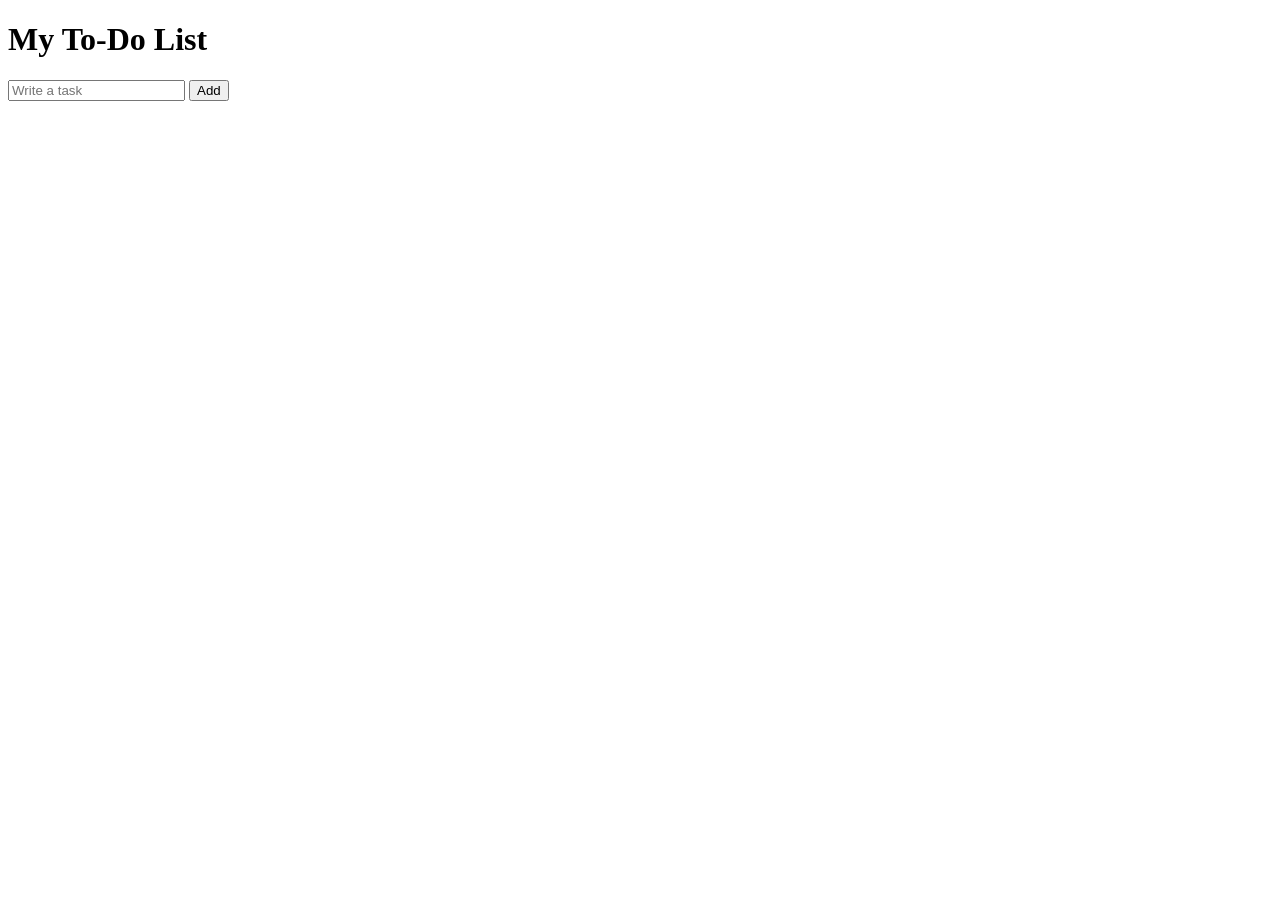
==== To-do-app/index.html @ 536c0016 "Add delete task feature" ====
<!DOCTYPE html>
<html>
<head>
<title>Todo App</title>
<link rel="stylesheet" href="style.css">
</head>

<body>

<h1>My To-Do List</h1>

<input id="taskInput" placeholder="Write a task">
<button onclick="addTask()">Add</button>

<ul id="taskList"></ul>

<script src="script.js"></script>

</body>
</html>
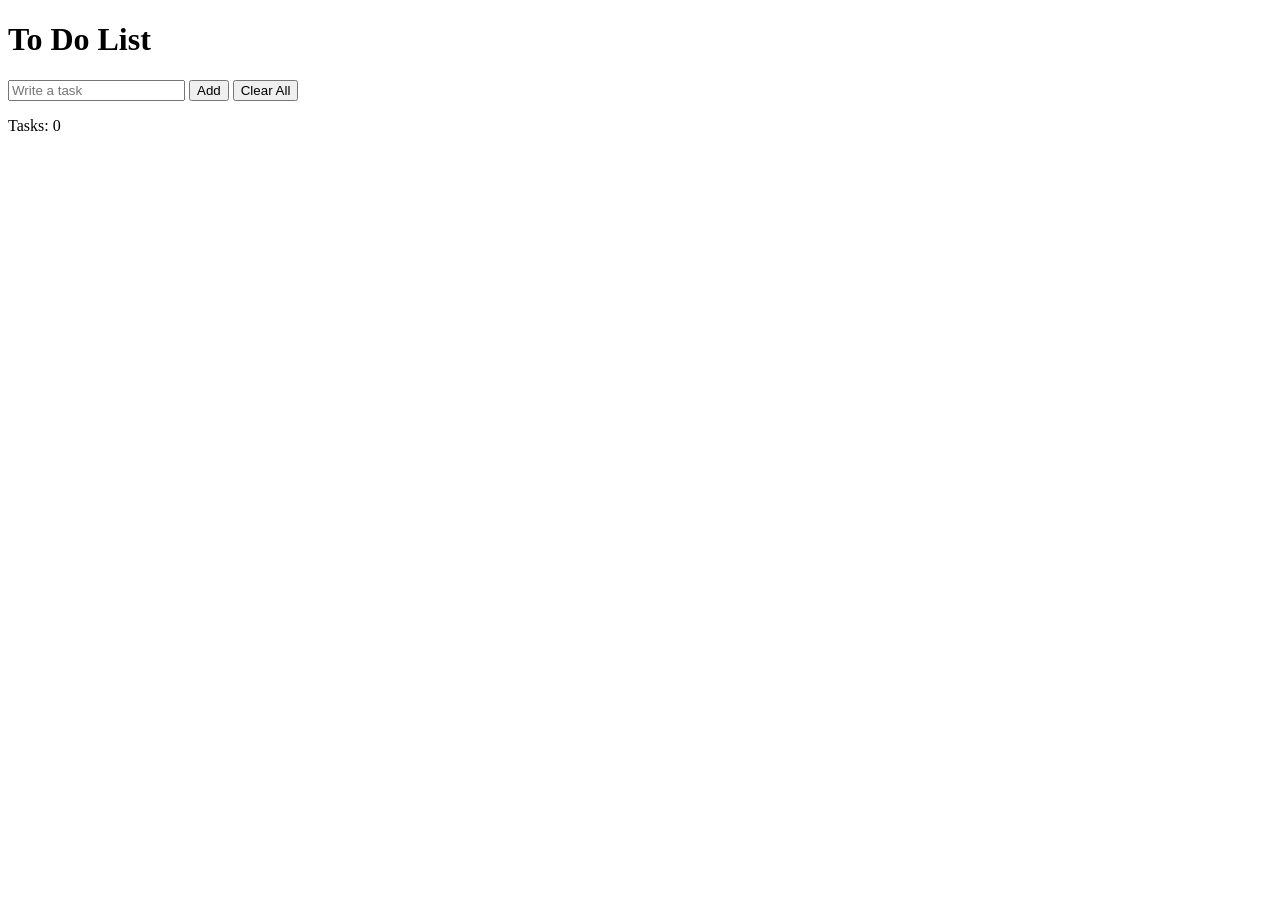
==== commit 677e92d7: "Add design" ====
--- a/To-do-app/index.html
+++ b/To-do-app/index.html
@@ -7,14 +7,19 @@
 
 <body>
 
-<h1>My To-Do List</h1>
+ <div class="container">
+        <h1>To Do List</h1>
 
-<input id="taskInput" placeholder="Write a task">
-<button onclick="addTask()">Add</button>
+        <input id="taskInput" placeholder="Write a task">
+        <button onclick="addTask()">Add</button>
+        <button onclick="clearTasks()">Clear All</button>
 
-<ul id="taskList"></ul>
+        <p id="taskCounter">Tasks: 0</p>
 
-<script src="script.js"></script>
+        <ul id="taskList"></ul>
+    </div>
+
+    <script src="script.js"></script>
 
 </body>
 </html>
